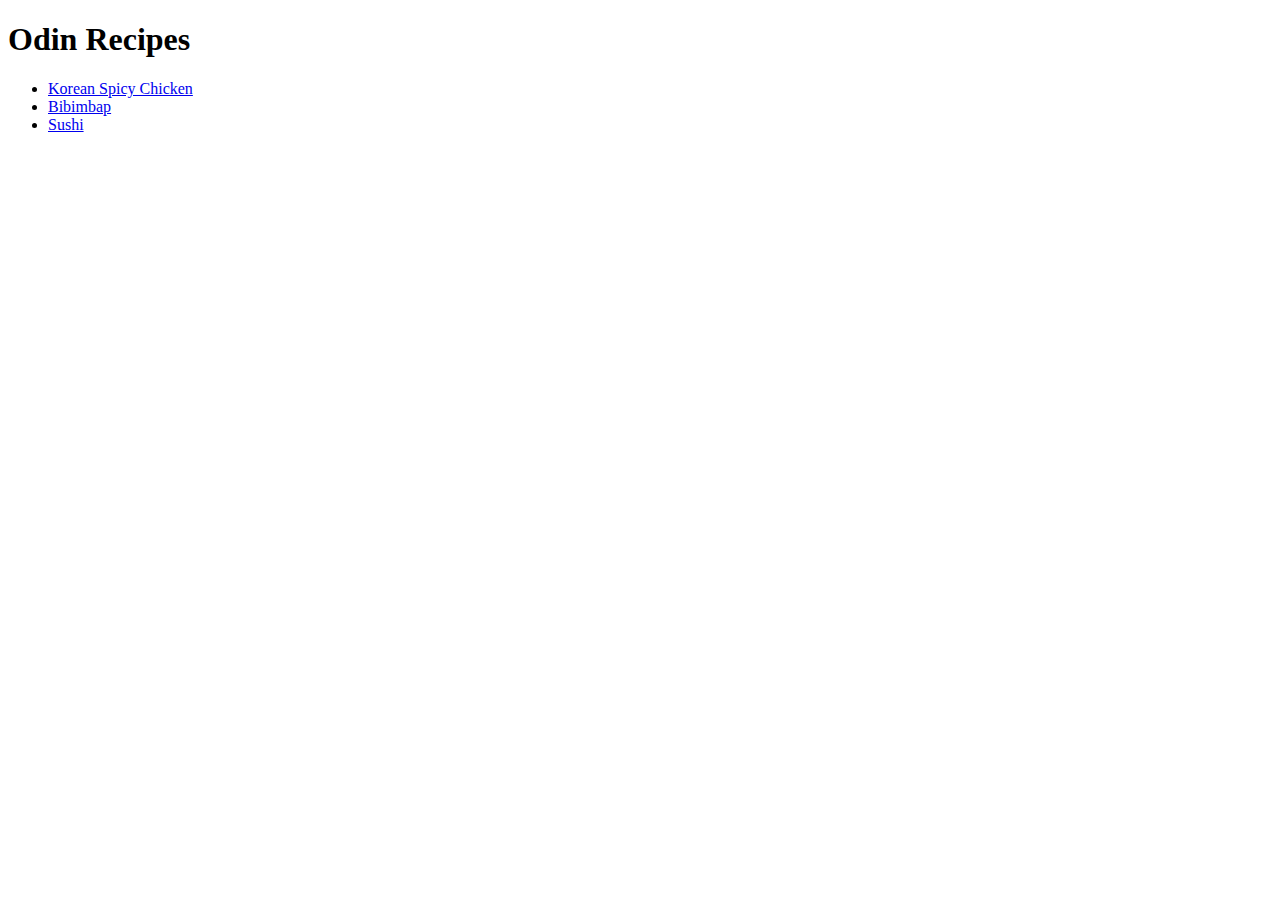
==== index.html @ 5a1c31a0 "Add index.html, recipes/, and images/" ====
<!DOCTYPE html>
<html lang="en">
<head>
    <meta charset="UTF-8">
    <meta name="viewport" content="width=device-width, initial-scale=1.0">
    <title>Document</title>
</head>
<body>
    <h1>Odin Recipes</h1>
        <ul>
            <li><a href="./recipes/korean-chicken.html">Korean Spicy Chicken</a></li>
            <li><a href="./recipes/bibimbap.html">Bibimbap</a></li>
            <li><a href="./recipes/sushi.html">Sushi</a></li>
        </ul>
</body>
</html>
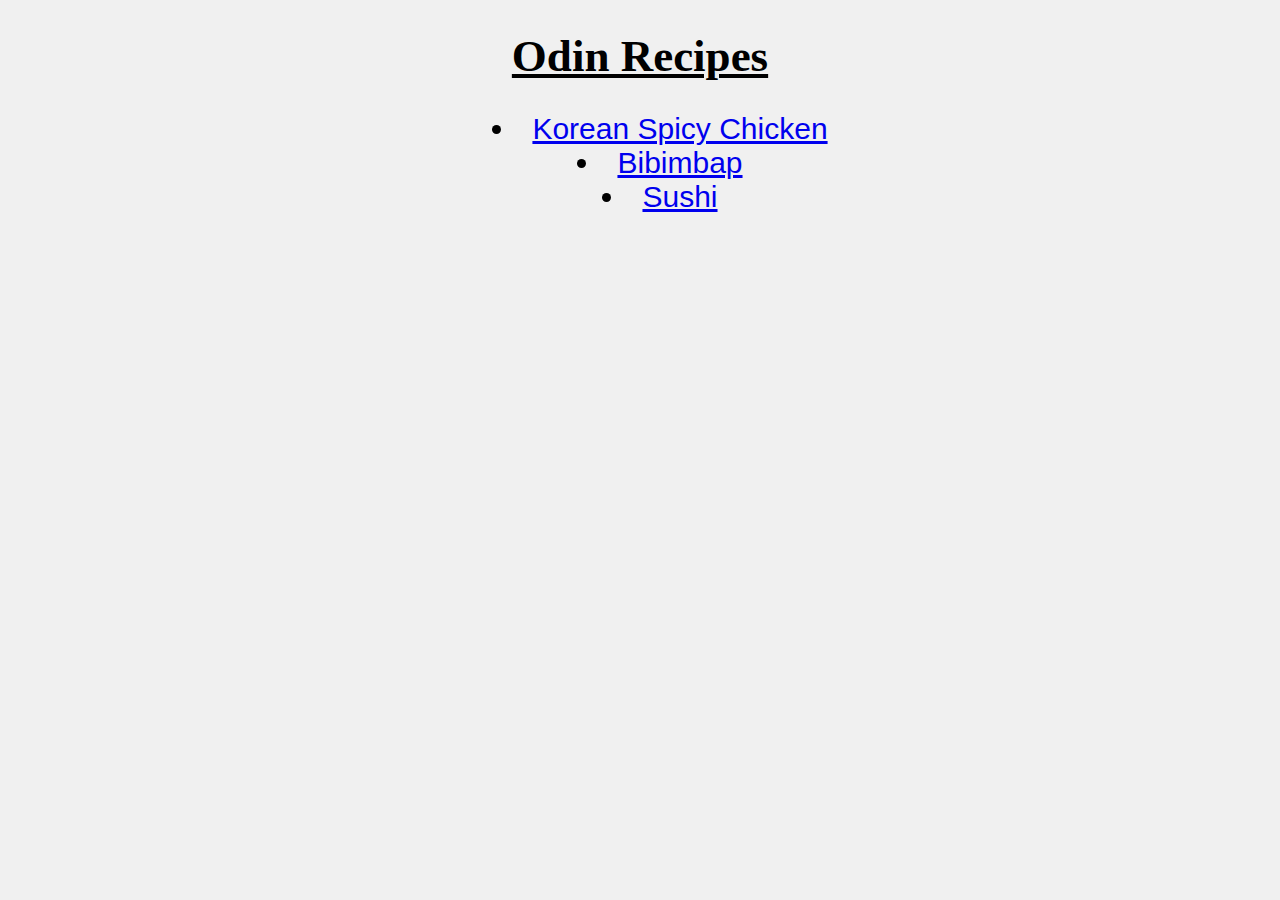
==== commit 8c51b95b: "Modified styles of index.html" ====
--- a/index.html
+++ b/index.html
@@ -4,13 +4,14 @@
     <meta charset="UTF-8">
     <meta name="viewport" content="width=device-width, initial-scale=1.0">
     <title>Document</title>
+    <link rel="stylesheet" href="styles.css">
 </head>
 <body>
     <h1>Odin Recipes</h1>
         <ul>
-            <li><a href="./recipes/korean-chicken.html">Korean Spicy Chicken</a></li>
-            <li><a href="./recipes/bibimbap.html">Bibimbap</a></li>
-            <li><a href="./recipes/sushi.html">Sushi</a></li>
+            <li><a class="bullets" href="./recipes/korean-chicken.html">Korean Spicy Chicken</a></li>
+            <li><a class="bullets" href="./recipes/bibimbap.html">Bibimbap</a></li>
+            <li><a class="bullets" href="./recipes/sushi.html">Sushi</a></li>
         </ul>
 </body>
 </html>--- a/styles.css
+++ b/styles.css
@@ -0,0 +1,18 @@
+h1 {
+    font-size: 45px;
+    font-weight: bolder;
+    text-decoration: underline;
+    text-shadow: 0cqmax;
+    text-align: center;
+}
+
+ul {
+    font-size: 30px;
+    font-family: Arial, Helvetica, sans-serif;
+    text-align: center;
+    list-style-position: inside;
+}
+
+body {
+    background-color:rgb(240, 240, 240);
+}